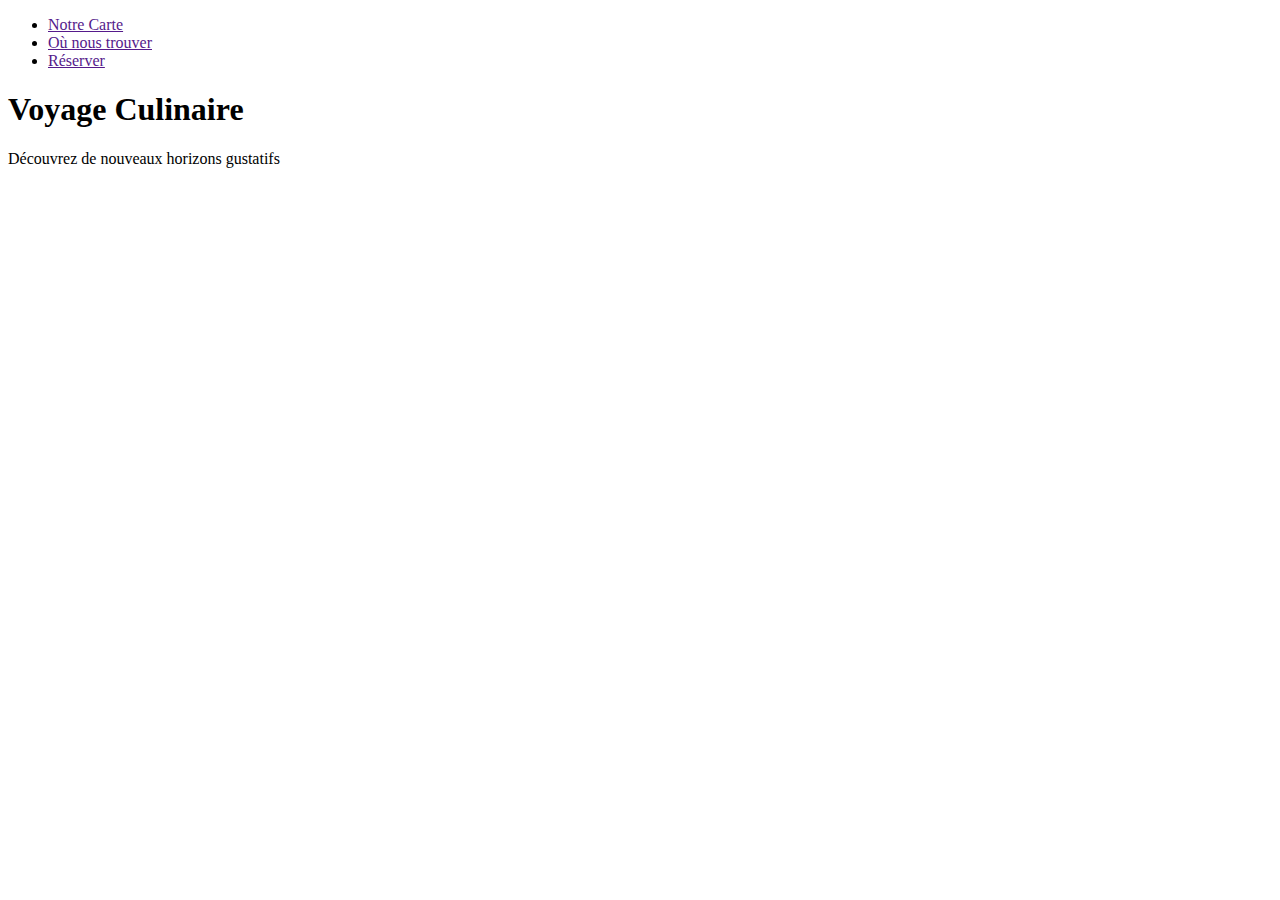
==== html/index.html @ 11cf822b "test" ====
<!DOCTYPE html>
<html lang="fr">
<head>
    <meta charset="UTF-8">
    <meta http-equiv="X-UA-Compatible" content="IE=edge">
    <meta name="viewport" content="width=device-width, initial-scale=1.0">
    <title></title>
</head>
<body>
    <div class="nav">
        <ul>
            <li>
                <a href="">Notre Carte</a>
            </li>
            <li>
                <a href="">Où nous trouver</a>
            </li>
            <li>
                <a href="">Réserver</a>
            </li>
        </ul>
    </div>
    <h1>Voyage Culinaire</h1>
    <p>Découvrez de nouveaux horizons gustatifs</p>

    <div class="carte">

    </div>



</body>
</html>
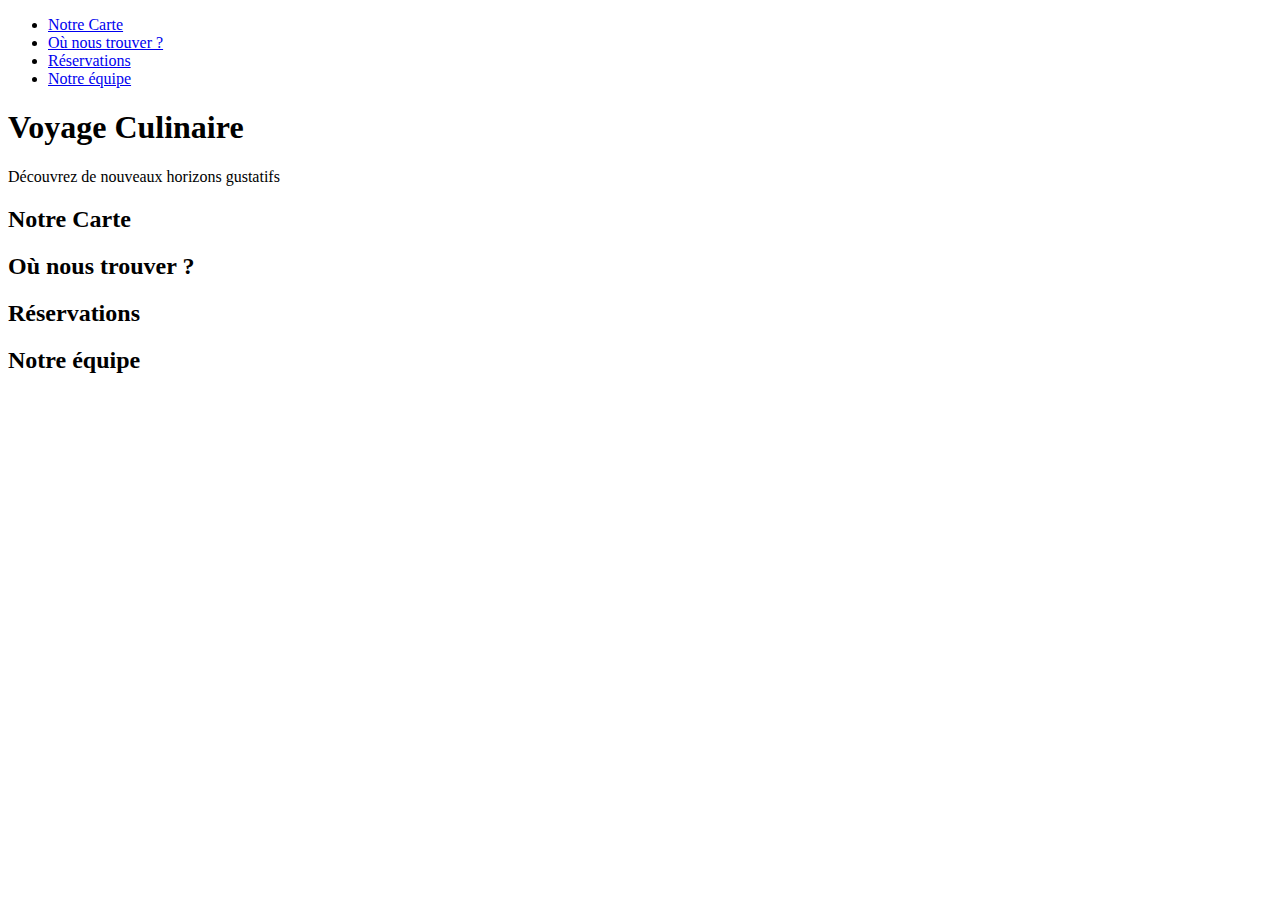
==== commit 09913b7c: "index.html" ====
--- a/html/index.html
+++ b/html/index.html
@@ -4,26 +4,47 @@
     <meta charset="UTF-8">
     <meta http-equiv="X-UA-Compatible" content="IE=edge">
     <meta name="viewport" content="width=device-width, initial-scale=1.0">
+    <!-- JavaScript Bundle with Popper -->
+    <script src="https://cdn.jsdelivr.net/npm/bootstrap@5.2.1/dist/js/bootstrap.bundle.min.js" integrity="sha384-u1OknCvxWvY5kfmNBILK2hRnQC3Pr17a+RTT6rIHI7NnikvbZlHgTPOOmMi466C8" crossorigin="anonymous"></script>
+
     <title></title>
 </head>
 <body>
-    <div class="nav">
-        <ul>
-            <li>
-                <a href="">Notre Carte</a>
+    <div id="nav">
+        <ul class="nav">
+            <li class="nav-item">
+                <a href="#carte">Notre Carte</a>
             </li>
-            <li>
-                <a href="">Où nous trouver</a>
+            <li class="nav-item">
+                <a href="#contact">Où nous trouver ?</a>
             </li>
-            <li>
-                <a href="">Réserver</a>
+            <li class="nav-item">
+                <a href="#reservations">Réservations</a>
+            </li>
+            <li class="nav-item">
+                <a href="#equipe">Notre équipe</a>
             </li>
         </ul>
     </div>
     <h1>Voyage Culinaire</h1>
     <p>Découvrez de nouveaux horizons gustatifs</p>
 
-    <div class="carte">
+    <div id="carte">
+        <h2>Notre Carte</h2>
+
+    </div>
+
+    <div id="contact">
+        <h2>Où nous trouver ?</h2>
+
+    </div>
+
+    <div id="reservations">
+        <h2>Réservations</h2>
+    </div>
+
+    <div id="equipe">
+        <h2>Notre équipe</h2>
 
     </div>
 
